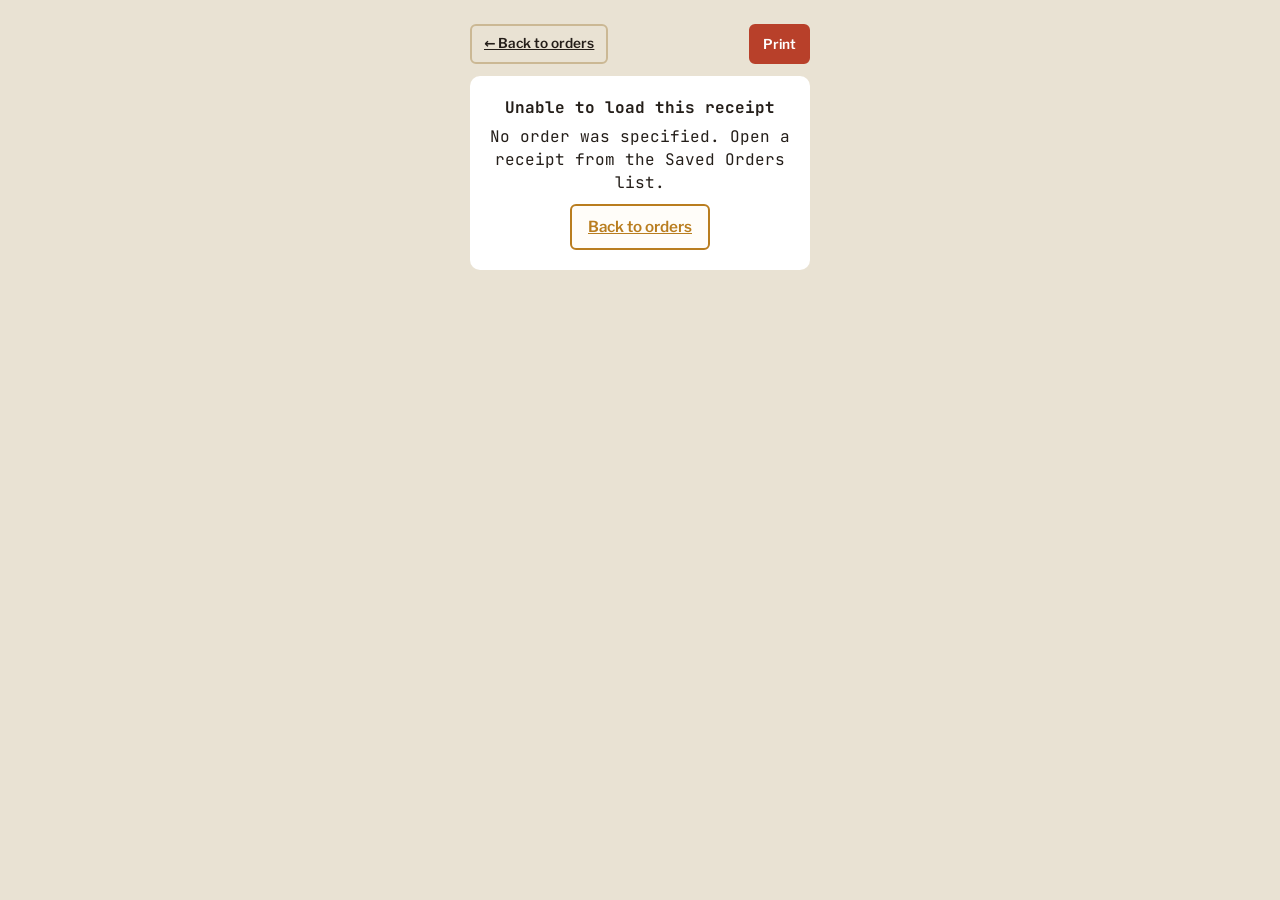
==== bill-recepit.html @ a0bc3d7c "initial commit" ====
<!DOCTYPE html>
<html lang="en">
<head>
  <meta charset="UTF-8">
  <meta name="viewport" content="width=device-width, initial-scale=1">
  <title>Bill Receipt &mdash; Mohan Murge Wala</title>
  <meta name="theme-color" content="#211A15">
  <link rel="manifest" href="./manifest.json">
  <link rel="icon" href="./icons/icon-192.png">
  <link rel="preconnect" href="https://fonts.googleapis.com">
  <link rel="preconnect" href="https://fonts.gstatic.com" crossorigin>
  <link href="https://fonts.googleapis.com/css2?family=Fraunces:wght@500;600;700&family=Libre+Franklin:wght@400;600;700&family=JetBrains+Mono:wght@500;700&display=swap" rel="stylesheet">
  <link rel="stylesheet" href="./style.css">
</head>
<body class="receipt-page-body">

  <div class="receipt-toolbar no-print">
    <a href="index.html" class="btn btn-ghost btn-sm">&larr; Back to orders</a>
    <button id="printBtn" type="button" class="btn btn-primary btn-sm">Print</button>
  </div>

  <div id="receiptError" class="receipt-error" role="alert" hidden></div>

  <div id="receiptContent" class="receipt-ticket" hidden>
    <div class="receipt-head">
      <h1 id="receiptRestaurant">Mohan Murge Wala</h1>
      <p class="receipt-section-label">BILL</p>
    </div>
    <div class="receipt-meta">
      <p id="receiptTable">Table: &mdash;</p>
      <p id="receiptOrderId">Order #</p>
      <p id="receiptTime">&mdash;</p>
    </div>
    <div id="receiptItems" class="receipt-items"></div>
    <div id="receiptTotalRow" class="receipt-total-row">
      <span>Total</span>
      <span id="receiptTotal">&#8377;0</span>
    </div>
    <p class="receipt-footer">Payment: Cash / Card / UPI &middot; Thank you, visit again!</p>
  </div>

  <script src="./main.js"></script>
  <script>
    document.addEventListener("DOMContentLoaded", function () {
      if (window.MohanPOS && typeof MohanPOS.initReceipt === "function") {
        MohanPOS.initReceipt("bill");
      } else {
        document.getElementById("receiptError").hidden = false;
        document.getElementById("receiptError").textContent = "The application failed to load. Please refresh the page.";
      }
    });
  </script>
</body>
</html>
---- style.css ----
/* Mohan Murge Wala — style.css
   Design language: a working kitchen ticket desk, not a generic SaaS card kit.
   Marigold + chili accents on a warm paper ground; a monospace face for
   anything that has to line up like a printed receipt. */

:root {
  --color-cream: #FBF7EF;
  --color-paper: #FFFDF9;
  --color-ink: #241E19;
  --color-ink-soft: #5B5147;
  --color-charcoal: #211A15;
  --color-marigold: #E7A33E;
  --color-marigold-dark: #B97D1F;
  --color-chili: #B8402A;
  --color-chili-dark: #8F2E1E;
  --color-leaf: #4B7355;
  --color-line: #E3D6C1;
  --color-line-strong: #CBB894;

  --font-display: "Fraunces", "Georgia", "Iowan Old Style", serif;
  --font-body: "Libre Franklin", "Segoe UI", system-ui, -apple-system, sans-serif;
  --font-mono: "JetBrains Mono", "SFMono-Regular", Consolas, "Liberation Mono", monospace;

  --radius-sm: 6px;
  --radius-md: 10px;
  --shadow-card: 0 1px 0 rgba(36, 30, 25, 0.06), 0 6px 16px rgba(36, 30, 25, 0.06);
  --touch-min: 44px;
}

@font-face {
  font-family: "Fraunces";
  src: local("Fraunces");
  font-display: swap;
}

* { box-sizing: border-box; }

html, body {
  margin: 0;
  padding: 0;
  background: var(--color-cream);
  color: var(--color-ink);
  font-family: var(--font-body);
  font-size: 16px;
  line-height: 1.45;
}

body {
  min-height: 100vh;
  -webkit-text-size-adjust: 100%;
}

h1, h2, h3 {
  font-family: var(--font-display);
  color: var(--color-charcoal);
  margin: 0 0 0.25em;
  line-height: 1.15;
}

p { margin: 0 0 0.6em; }

.muted { color: var(--color-ink-soft); }

.skip-link {
  position: absolute;
  left: -999px;
  top: 0;
  background: var(--color-charcoal);
  color: #fff;
  padding: 10px 16px;
  z-index: 100;
}
.skip-link:focus {
  left: 8px;
  top: 8px;
}

a { color: var(--color-chili-dark); }

/* -------------------------------------------------- Buttons -------- */

.btn {
  font-family: var(--font-body);
  font-weight: 600;
  font-size: 0.95rem;
  border-radius: var(--radius-sm);
  border: 2px solid transparent;
  padding: 10px 16px;
  min-height: var(--touch-min);
  cursor: pointer;
  background: transparent;
  color: var(--color-ink);
  display: inline-flex;
  align-items: center;
  justify-content: center;
  gap: 6px;
  touch-action: manipulation;
}
.btn:focus-visible {
  outline: 3px solid var(--color-marigold-dark);
  outline-offset: 2px;
}
.btn-primary {
  background: var(--color-chili);
  border-color: var(--color-chili);
  color: #fff;
}
.btn-primary:hover { background: var(--color-chili-dark); border-color: var(--color-chili-dark); }
.btn-lg { padding: 12px 22px; font-size: 1.05rem; }
.btn-sm { padding: 8px 12px; font-size: 0.85rem; min-height: 38px; }
.btn-ghost {
  border-color: var(--color-line-strong);
  background: transparent;
  color: var(--color-ink);
}
.btn-ghost:hover { background: var(--color-paper); }
.btn-outline {
  border-color: var(--color-marigold-dark);
  color: var(--color-marigold-dark);
  background: var(--color-paper);
}
.btn-outline:hover { background: #FBEFD9; }
.btn-danger {
  background: var(--color-chili);
  border-color: var(--color-chili);
  color: #fff;
}
.btn-danger-outline {
  border-color: var(--color-chili);
  color: var(--color-chili-dark);
  background: var(--color-paper);
}
.btn-danger-outline:hover { background: #FBE7E2; }
.btn-text-danger {
  border: none;
  color: var(--color-chili-dark);
  text-decoration: underline;
  padding: 6px 8px;
  min-height: var(--touch-min);
  background: transparent;
}
.btn-step {
  width: var(--touch-min);
  height: var(--touch-min);
  padding: 0;
  border-color: var(--color-line-strong);
  font-size: 1.2rem;
  line-height: 1;
}
.btn-quick-add {
  width: 100%;
  border-color: var(--color-marigold-dark);
  background: var(--color-marigold);
  color: var(--color-charcoal);
}
.btn-quick-add:hover { background: var(--color-marigold-dark); color: #fff; }

/* -------------------------------------------------- Header --------- */

.app-header {
  display: flex;
  align-items: center;
  justify-content: space-between;
  gap: 16px;
  padding: 16px 20px;
  background: var(--color-charcoal);
  color: #fff;
  flex-wrap: wrap;
}
.brand { display: flex; align-items: center; gap: 14px; }
.brand-mark {
  display: inline-flex;
  align-items: center;
  justify-content: center;
  width: 46px;
  height: 46px;
  border-radius: var(--radius-sm);
  background: var(--color-marigold);
  color: var(--color-charcoal);
  font-family: var(--font-display);
  font-weight: 700;
  font-size: 1.1rem;
  flex-shrink: 0;
}
.brand-text h1 {
  color: #fff;
  font-size: 1.4rem;
  margin: 0;
}
.brand-tag {
  margin: 0;
  color: #D8CBB8;
  font-size: 0.85rem;
}

/* -------------------------------------------------- Storage banner - */

.storage-banner {
  background: #FBEFD9;
  border-bottom: 2px solid var(--color-marigold-dark);
  padding: 12px 20px;
}
.banner-title { font-weight: 700; margin-bottom: 2px; }

/* -------------------------------------------------- Layout ---------- */

main { padding: 20px; max-width: 1280px; margin: 0 auto; }

.view-heading {
  display: flex;
  align-items: baseline;
  justify-content: space-between;
  gap: 12px;
  margin-bottom: 14px;
  flex-wrap: wrap;
}

.empty-state {
  border: 1px dashed var(--color-line-strong);
  border-radius: var(--radius-md);
  padding: 28px 20px;
  text-align: center;
  color: var(--color-ink-soft);
  background: var(--color-paper);
}

/* -------------------------------------------------- Order cards ----- */

.orders-grid {
  display: grid;
  grid-template-columns: repeat(auto-fill, minmax(280px, 1fr));
  gap: 16px;
}

.order-card {
  background: var(--color-paper);
  border: 1px solid var(--color-line);
  border-radius: var(--radius-md);
  padding: 16px;
  box-shadow: var(--shadow-card);
}
.order-card-head {
  display: flex;
  justify-content: space-between;
  align-items: baseline;
  margin-bottom: 6px;
}
.order-card-table {
  font-family: var(--font-display);
  font-size: 1.2rem;
  font-weight: 600;
}
.order-card-total {
  font-family: var(--font-mono);
  font-weight: 700;
  color: var(--color-chili-dark);
}
.order-card-id { font-size: 0.8rem; color: var(--color-ink-soft); margin-bottom: 8px; font-family: var(--font-mono); }
.order-card-items { font-size: 0.9rem; }
.order-card-time { font-size: 0.8rem; color: var(--color-ink-soft); }
.order-card-actions {
  display: flex;
  flex-wrap: wrap;
  gap: 8px;
  margin-top: 12px;
}

/* -------------------------------------------------- Builder --------- */

.builder-layout {
  display: grid;
  grid-template-columns: 1fr;
  gap: 20px;
}
@media (min-width: 900px) {
  .builder-layout {
    grid-template-columns: minmax(0, 1fr) 340px;
    align-items: start;
  }
}

.builder-top {
  display: flex;
  align-items: flex-end;
  gap: 16px;
  flex-wrap: wrap;
  margin-bottom: 16px;
}

.field { display: flex; flex-direction: column; gap: 6px; }
.field label { font-weight: 600; font-size: 0.9rem; }
.field input {
  font-family: var(--font-body);
  font-size: 1rem;
  padding: 10px 12px;
  border: 2px solid var(--color-line-strong);
  border-radius: var(--radius-sm);
  min-height: var(--touch-min);
  background: var(--color-paper);
  color: var(--color-ink);
}
.field input:focus-visible {
  outline: 3px solid var(--color-marigold-dark);
  outline-offset: 1px;
}
.table-field { min-width: 220px; }
.search-field { margin-bottom: 12px; }

.field-error {
  color: var(--color-chili-dark);
  font-weight: 700;
  font-size: 0.85rem;
  margin: 0;
}
.field-error::before { content: "\26A0  "; }

.menu-controls { margin-bottom: 12px; }
.chip-row {
  display: flex;
  flex-wrap: wrap;
  gap: 8px;
  margin-bottom: 8px;
}
.chip {
  border: 2px solid var(--color-line-strong);
  background: var(--color-paper);
  border-radius: 999px;
  padding: 8px 14px;
  font-size: 0.85rem;
  font-weight: 600;
  cursor: pointer;
  min-height: 40px;
}
.chip-active {
  background: var(--color-charcoal);
  border-color: var(--color-charcoal);
  color: #fff;
}
.chip:focus-visible { outline: 3px solid var(--color-marigold-dark); outline-offset: 2px; }

.menu-grid {
  display: grid;
  grid-template-columns: repeat(auto-fill, minmax(170px, 1fr));
  gap: 12px;
}
.menu-card {
  background: var(--color-paper);
  border: 1px solid var(--color-line);
  border-radius: var(--radius-md);
  padding: 12px;
  display: flex;
  flex-direction: column;
  gap: 4px;
}
.menu-card-name { font-size: 1rem; margin: 0; }
.menu-card-meta { font-size: 0.78rem; color: var(--color-ink-soft); margin: 0; }
.menu-card-price {
  font-family: var(--font-mono);
  font-weight: 700;
  color: var(--color-chili-dark);
  margin: 4px 0 8px;
}
.menu-card-add { margin-top: auto; }

/* -------------------------------------------------- Cart / builder --- */

.builder-cart {
  background: var(--color-paper);
  border: 1px solid var(--color-line);
  border-radius: var(--radius-md);
  padding: 16px;
  position: sticky;
  top: 16px;
  box-shadow: var(--shadow-card);
}
.cart-list { list-style: none; margin: 0 0 12px; padding: 0; display: flex; flex-direction: column; gap: 10px; }
.cart-line {
  display: grid;
  grid-template-columns: 1fr auto;
  grid-template-areas: "info controls" "subtotal remove";
  gap: 6px 10px;
  border-bottom: 1px solid var(--color-line);
  padding-bottom: 10px;
  align-items: center;
}
.cart-line-info { grid-area: info; display: flex; flex-direction: column; }
.cart-line-name { font-weight: 600; }
.cart-line-price { font-size: 0.78rem; color: var(--color-ink-soft); }
.cart-line-controls { grid-area: controls; display: flex; align-items: center; gap: 8px; }
.cart-line-qty { min-width: 20px; text-align: center; font-family: var(--font-mono); font-weight: 700; }
.cart-line-subtotal { grid-area: subtotal; font-family: var(--font-mono); font-weight: 700; }
.cart-line-remove, .btn-text-danger { grid-area: remove; justify-self: end; }

.cart-total-row {
  display: flex;
  justify-content: space-between;
  font-family: var(--font-display);
  font-size: 1.3rem;
  font-weight: 700;
  border-top: 2px solid var(--color-charcoal);
  padding-top: 10px;
  margin-top: 4px;
}

.cart-actions { display: flex; flex-direction: column; gap: 10px; margin-top: 14px; }

/* -------------------------------------------------- Dialog ---------- */

.dialog-overlay {
  position: fixed;
  inset: 0;
  background: rgba(33, 26, 21, 0.55);
  display: flex;
  align-items: center;
  justify-content: center;
  padding: 20px;
  z-index: 200;
}

[hidden] {
  display: none !important;
}

.dialog {
  background: var(--color-paper);
  border-radius: var(--radius-md);
  padding: 22px;
  max-width: 380px;
  width: 100%;
  box-shadow: 0 10px 40px rgba(0, 0, 0, 0.25);
}

.dialog-actions {
  display: flex;
  justify-content: flex-end;
  gap: 10px;
  margin-top: 16px;
}

/* -------------------------------------------------- Toast ----------- */

.toast {
  position: fixed;
  left: 50%;
  bottom: 22px;
  transform: translateX(-50%);
  background: var(--color-charcoal);
  color: #fff;
  padding: 12px 20px;
  border-radius: var(--radius-sm);
  font-weight: 600;
  z-index: 300;
  box-shadow: 0 10px 30px rgba(0,0,0,0.3);
  max-width: 90vw;
  text-align: center;
}
.toast-error { background: var(--color-chili-dark); }

/* -------------------------------------------------- Receipt pages --- */

.receipt-page-body {
  background: #E9E2D3;
  min-height: 100vh;
  padding: 24px 12px;
  display: flex;
  flex-direction: column;
  align-items: center;
  font-family: var(--font-mono);
}
.receipt-toolbar {
  width: 100%;
  max-width: 340px;
  display: flex;
  justify-content: space-between;
  margin-bottom: 12px;
}
.receipt-ticket {
  background: #fff;
  width: 100%;
  max-width: 340px;
  padding: 20px 18px 28px;
  box-shadow: 0 4px 18px rgba(0,0,0,0.15);
  color: var(--color-ink);
  font-family: var(--font-mono);
  font-size: 0.85rem;
}
.receipt-head { text-align: center; margin-bottom: 10px; }
.receipt-head h1 {
  font-family: var(--font-mono);
  font-size: 1.1rem;
  letter-spacing: 0.04em;
  margin-bottom: 2px;
}
.receipt-section-label {
  text-align: center;
  font-weight: 700;
  margin: 6px 0 10px;
  letter-spacing: 0.08em;
}
.receipt-meta { border-top: 1px dashed #999; border-bottom: 1px dashed #999; padding: 8px 0; margin-bottom: 10px; }
.receipt-meta p { margin: 0 0 2px; }
.receipt-items { margin-bottom: 10px; min-height: 20px; }
.receipt-row {
  display: grid;
  grid-template-columns: 1fr auto auto auto;
  gap: 6px;
  padding: 3px 0;
}
.receipt-row-name { grid-column: 1 / -1; }
.receipt-row-qty, .receipt-row-price, .receipt-row-subtotal { text-align: right; }
.receipt-empty { text-align: center; color: var(--color-ink-soft); padding: 10px 0; }
.receipt-total-row {
  display: flex;
  justify-content: space-between;
  border-top: 1px dashed #999;
  padding-top: 8px;
  font-weight: 700;
  font-size: 1rem;
}
.receipt-footer { text-align: center; margin-top: 16px; color: var(--color-ink-soft); font-size: 0.78rem; }
.receipt-error-title { font-weight: 700; margin-bottom: 6px; }
.receipt-error {
  background: #fff;
  max-width: 340px;
  padding: 20px;
  border-radius: var(--radius-md);
  text-align: center;
}

@media print {
  body { background: #fff !important; }
  .receipt-page-body { background: #fff; padding: 0; }
  .receipt-toolbar, .no-print { display: none !important; }
  .receipt-ticket { box-shadow: none; max-width: 100%; padding: 0; }
}

/* -------------------------------------------------- Responsive ------ */

@media (max-width: 640px) {
  .app-header { padding: 12px 14px; }
  main { padding: 14px; }
  .builder-cart { position: static; }
  .cart-line { grid-template-columns: 1fr; grid-template-areas: "info" "controls" "subtotal" "remove"; }
  .btn-text-danger { justify-self: start; }
}

/* Reduced motion */
@media (prefers-reduced-motion: reduce) {
  * { scroll-behavior: auto !important; }
}
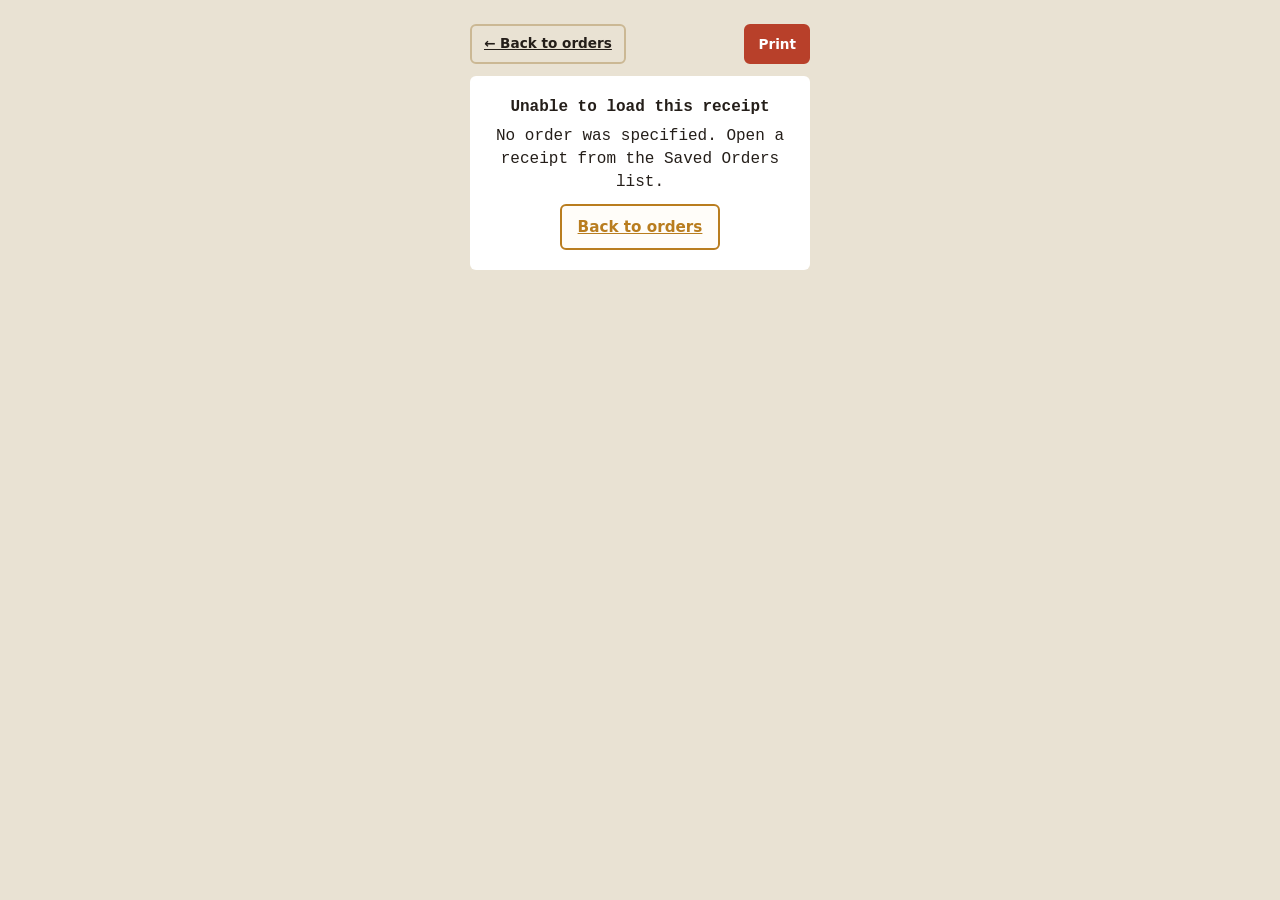
==== commit 8fa5bb91: "fixed all recepit and added independent bill.css for the bill receipt only" ====
--- a/bill-recepit.html
+++ b/bill-recepit.html
@@ -3,52 +3,420 @@
 <head>
   <meta charset="UTF-8">
   <meta name="viewport" content="width=device-width, initial-scale=1">
-  <title>Bill Receipt &mdash; Mohan Murge Wala</title>
-  <meta name="theme-color" content="#211A15">
-  <link rel="manifest" href="./manifest.json">
-  <link rel="icon" href="./icons/icon-192.png">
-  <link rel="preconnect" href="https://fonts.googleapis.com">
-  <link rel="preconnect" href="https://fonts.gstatic.com" crossorigin>
-  <link href="https://fonts.googleapis.com/css2?family=Fraunces:wght@500;600;700&family=Libre+Franklin:wght@400;600;700&family=JetBrains+Mono:wght@500;700&display=swap" rel="stylesheet">
+
+  <title>Bill Receipt — Mohan Murge Wala</title>
+
+  <meta name="theme-color" content="#ffffff">
+
   <link rel="stylesheet" href="./style.css">
+  <link rel="stylesheet" href="./bill.css">
 </head>
+
 <body class="receipt-page-body">
 
+  <!-- Screen only -->
   <div class="receipt-toolbar no-print">
-    <a href="index.html" class="btn btn-ghost btn-sm">&larr; Back to orders</a>
-    <button id="printBtn" type="button" class="btn btn-primary btn-sm">Print</button>
+    <a href="index.html" class="btn btn-ghost btn-sm">
+      ← Back to orders
+    </a>
+
+    <button id="printBtn" type="button" class="btn btn-primary btn-sm">
+      Print
+    </button>
   </div>
 
   <div id="receiptError" class="receipt-error" role="alert" hidden></div>
 
-  <div id="receiptContent" class="receipt-ticket" hidden>
-    <div class="receipt-head">
-      <h1 id="receiptRestaurant">Mohan Murge Wala</h1>
-      <p class="receipt-section-label">BILL</p>
-    </div>
-    <div class="receipt-meta">
-      <p id="receiptTable">Table: &mdash;</p>
-      <p id="receiptOrderId">Order #</p>
-      <p id="receiptTime">&mdash;</p>
-    </div>
-    <div id="receiptItems" class="receipt-items"></div>
-    <div id="receiptTotalRow" class="receipt-total-row">
-      <span>Total</span>
-      <span id="receiptTotal">&#8377;0</span>
-    </div>
-    <p class="receipt-footer">Payment: Cash / Card / UPI &middot; Thank you, visit again!</p>
+
+  <!-- =========================
+       A-ONE BILL RECEIPT
+       ========================= -->
+
+  <div id="receiptContent" class="receipt-ticket aone-bill" hidden>
+
+    <!-- Restaurant Header -->
+    <div class="aone-center">
+
+      <div id="receiptRestaurant" class="aone-restaurant-name">
+        Mohan Murge Wala
+      </div>
+
+      <div class="aone-restaurant-info">
+        Rajpura, Punjab
+      </div>
+
+      <div class="aone-restaurant-info">
+        Phone: +91 00000 00000
+      </div>
+
+    </div>
+
+
+    <div class="aone-divider"></div>
+
+
+    <!-- Invoice Information -->
+    <div class="aone-info-table">
+
+      <span class="aone-label">
+        Invoice
+      </span>
+
+      <span class="aone-value" id="receiptOrderId">
+        INV-00000
+      </span>
+
+
+      <span class="aone-label">
+        Date
+      </span>
+
+      <span class="aone-value" id="receiptDate">
+        —
+      </span>
+
+
+      <span class="aone-label">
+        Time
+      </span>
+
+      <span class="aone-value" id="receiptTime">
+        —
+      </span>
+
+
+      <span class="aone-label">
+        Table
+      </span>
+
+      <span class="aone-value" id="receiptTable">
+        —
+      </span>
+
+    </div>
+
+
+    <div class="aone-divider"></div>
+
+
+    <!-- Items -->
+    <div class="aone-items">
+
+      <div class="aone-items-head">
+
+        <span>
+          Item
+        </span>
+
+        <span>
+          Qty
+        </span>
+
+        <span>
+          Amount
+        </span>
+
+      </div>
+
+
+      <div id="receiptItems" class="receipt-items"></div>
+
+    </div>
+
+
+    <div class="aone-divider"></div>
+
+
+    <!-- Total -->
+    <div id="receiptTotalRow" class="aone-total-row">
+
+      <span>
+        TOTAL
+      </span>
+
+      <span id="receiptTotal">
+        ₹0
+      </span>
+
+    </div>
+
+
+    <div class="aone-divider"></div>
+
+
+    <!-- Payment -->
+    <div class="aone-info-table aone-payment-row">
+
+      <span class="aone-label">
+        Payment
+      </span>
+
+      <span class="aone-value" id="receiptPayment">
+        Offline
+      </span>
+
+
+      <span class="aone-label">
+        Status
+      </span>
+
+      <span class="aone-value" id="receiptStatus">
+        Pending
+      </span>
+
+    </div>
+
+
+    <div class="aone-divider"></div>
+
+
+    <!-- QR -->
+    <div class="aone-qr-title">
+      Scan &amp; Pay
+    </div>
+
+    <div class="aone-qr-box">
+
+      <img
+        src="./bill-upi-qr.png"
+        alt="UPI QR Code"
+        class="aone-qr-image"
+      >
+
+    </div>
+
+
+    <div id="receiptUpiText" class="aone-qr-id">
+      UPI ID: Q4861453268yb1
+    </div>
+
+
+    <!-- Footer -->
+    <div class="aone-footer">
+
+      Thank you for your order!<br>
+
+      Please visit again.<br><br>
+
+      <span id="receiptFooterInvoice">
+        INV-00000
+      </span>
+
+    </div>
+
   </div>
 
+
+  <!-- =========================
+       MAIN POS JAVASCRIPT
+       ========================= -->
+
   <script src="./main.js"></script>
+
+
   <script>
+
     document.addEventListener("DOMContentLoaded", function () {
-      if (window.MohanPOS && typeof MohanPOS.initReceipt === "function") {
+
+      if (
+        window.MohanPOS &&
+        typeof MohanPOS.initReceipt === "function"
+      ) {
+
+        /*
+         * Initialize normal bill receipt.
+         */
         MohanPOS.initReceipt("bill");
-      } else {
-        document.getElementById("receiptError").hidden = false;
-        document.getElementById("receiptError").textContent = "The application failed to load. Please refresh the page.";
+
+
+        /*
+         * BILL ONLY formatting.
+         */
+        try {
+
+          var params =
+            new URLSearchParams(window.location.search);
+
+          var orderId =
+            params.get("order");
+
+          var order =
+            orderId
+              ? MohanPOS.getOrderById(orderId)
+              : null;
+
+
+          if (order) {
+
+            /*
+             * Invoice number
+             */
+            var invoiceNumber =
+              "INV-" +
+              String(order.id)
+                .slice(-5)
+                .toUpperCase();
+
+
+            /*
+             * Date / time
+             */
+            var d =
+              new Date(
+                order.updatedAt ||
+                order.createdAt
+              );
+
+
+            /*
+             * Elements
+             */
+            var invoiceEl =
+              document.getElementById(
+                "receiptOrderId"
+              );
+
+            var footerInvoiceEl =
+              document.getElementById(
+                "receiptFooterInvoice"
+              );
+
+            var dateEl =
+              document.getElementById(
+                "receiptDate"
+              );
+
+            var timeEl =
+              document.getElementById(
+                "receiptTime"
+              );
+
+            var tableEl =
+              document.getElementById(
+                "receiptTable"
+              );
+
+
+            /*
+             * Invoice
+             */
+            if (invoiceEl) {
+              invoiceEl.textContent =
+                invoiceNumber;
+            }
+
+
+            if (footerInvoiceEl) {
+              footerInvoiceEl.textContent =
+                invoiceNumber;
+            }
+
+
+            /*
+             * Table
+             */
+            if (tableEl) {
+
+              tableEl.textContent =
+                String(
+                  order.tableNumber || "—"
+                );
+
+            }
+
+
+            /*
+             * Date / Time
+             */
+            if (!isNaN(d.getTime())) {
+
+              if (dateEl) {
+
+                dateEl.textContent =
+                  d.toLocaleDateString(
+                    "en-IN",
+                    {
+                      day: "2-digit",
+                      month: "short",
+                      year: "numeric"
+                    }
+                  );
+
+              }
+
+
+              if (timeEl) {
+
+                timeEl.textContent =
+                  d.toLocaleTimeString(
+                    "en-IN",
+                    {
+                      hour: "2-digit",
+                      minute: "2-digit",
+                      hour12: true
+                    }
+                  );
+
+              }
+
+            }
+
+
+            /*
+             * Payment information
+             */
+            var paymentEl =
+              document.getElementById(
+                "receiptPayment"
+              );
+
+            var statusEl =
+              document.getElementById(
+                "receiptStatus"
+              );
+
+
+            if (paymentEl) {
+              paymentEl.textContent =
+                "Offline";
+            }
+
+
+            if (statusEl) {
+              statusEl.textContent =
+                "Pending";
+            }
+
+          }
+
+        } catch (err) {
+
+          console.warn(
+            "Bill A-One formatting error:",
+            err
+          );
+
+        }
+
       }
+
+      else {
+
+        document.getElementById(
+          "receiptError"
+        ).hidden = false;
+
+
+        document.getElementById(
+          "receiptError"
+        ).textContent =
+          "The application failed to load. Please refresh the page.";
+
+      }
+
     });
+
   </script>
+
 </body>
-</html>
+</html>
--- a/style.css
+++ b/style.css
@@ -474,50 +474,6 @@
   justify-content: space-between;
   margin-bottom: 12px;
 }
-.receipt-ticket {
-  background: #fff;
-  width: 100%;
-  max-width: 340px;
-  padding: 20px 18px 28px;
-  box-shadow: 0 4px 18px rgba(0,0,0,0.15);
-  color: var(--color-ink);
-  font-family: var(--font-mono);
-  font-size: 0.85rem;
-}
-.receipt-head { text-align: center; margin-bottom: 10px; }
-.receipt-head h1 {
-  font-family: var(--font-mono);
-  font-size: 1.1rem;
-  letter-spacing: 0.04em;
-  margin-bottom: 2px;
-}
-.receipt-section-label {
-  text-align: center;
-  font-weight: 700;
-  margin: 6px 0 10px;
-  letter-spacing: 0.08em;
-}
-.receipt-meta { border-top: 1px dashed #999; border-bottom: 1px dashed #999; padding: 8px 0; margin-bottom: 10px; }
-.receipt-meta p { margin: 0 0 2px; }
-.receipt-items { margin-bottom: 10px; min-height: 20px; }
-.receipt-row {
-  display: grid;
-  grid-template-columns: 1fr auto auto auto;
-  gap: 6px;
-  padding: 3px 0;
-}
-.receipt-row-name { grid-column: 1 / -1; }
-.receipt-row-qty, .receipt-row-price, .receipt-row-subtotal { text-align: right; }
-.receipt-empty { text-align: center; color: var(--color-ink-soft); padding: 10px 0; }
-.receipt-total-row {
-  display: flex;
-  justify-content: space-between;
-  border-top: 1px dashed #999;
-  padding-top: 8px;
-  font-weight: 700;
-  font-size: 1rem;
-}
-.receipt-footer { text-align: center; margin-top: 16px; color: var(--color-ink-soft); font-size: 0.78rem; }
 .receipt-error-title { font-weight: 700; margin-bottom: 6px; }
 .receipt-error {
   background: #fff;
@@ -527,12 +483,7 @@
   text-align: center;
 }
 
-@media print {
-  body { background: #fff !important; }
-  .receipt-page-body { background: #fff; padding: 0; }
-  .receipt-toolbar, .no-print { display: none !important; }
-  .receipt-ticket { box-shadow: none; max-width: 100%; padding: 0; }
-}
+
 
 /* -------------------------------------------------- Responsive ------ */
 
@@ -548,3 +499,174 @@
 @media (prefers-reduced-motion: reduce) {
   * { scroll-behavior: auto !important; }
 }
+
+
+/* KOT ONLY — Main Kitchen / Tandoor */
+.kot-receipt {
+  width: 58mm;
+  max-width: 58mm;
+  background: #fff;
+  color: #000;
+  padding: 3mm;
+  margin: 0 auto;
+  font-family: "Courier New", Courier, monospace;
+  font-weight: 700;
+}
+
+.kot-title {
+  text-align: center;
+  font-size: 24px;
+  line-height: 1.1;
+  font-weight: 700;
+  margin: 0 0 5mm;
+}
+
+.kot-table-row {
+  display: flex;
+  justify-content: space-between;
+  align-items: baseline;
+  font-size: 24px;
+  line-height: 1.15;
+  font-weight: 700;
+  margin-bottom: 4mm;
+}
+
+.kot-table-number {
+  font-size: 28px;
+  font-weight: 700;
+}
+
+.kot-divider {
+  border-top: 1px dashed #000;
+  margin: 3mm 0;
+}
+
+.kot-items-head {
+  display: grid;
+  grid-template-columns: 1fr auto;
+  gap: 4mm;
+  font-size: 18px;
+  line-height: 1.15;
+  font-weight: 700;
+  margin-bottom: 2mm;
+}
+
+.kot-items-head span:last-child {
+  text-align: right;
+}
+
+.kot-items {
+  width: 100%;
+}
+
+.kot-items .receipt-row {
+  display: grid !important;
+  grid-template-columns: 1fr auto !important;
+  gap: 4mm !important;
+  width: 100%;
+  padding: 2mm 0 !important;
+  font-size: 22px !important;
+  line-height: 1.2 !important;
+  font-weight: 700 !important;
+  border: 0 !important;
+}
+
+.kot-items .receipt-row-name {
+  grid-column: 1 !important;
+  font-size: 22px !important;
+  font-weight: 700 !important;
+  overflow-wrap: break-word;
+  word-break: break-word;
+}
+
+.kot-items .receipt-row-qty {
+  grid-column: 2 !important;
+  font-size: 24px !important;
+  font-weight: 700 !important;
+  text-align: right !important;
+  white-space: nowrap;
+}
+
+.kot-items .receipt-row-price,
+.kot-items .receipt-row-subtotal {
+  display: none !important;
+}
+
+@media print {
+  @page {
+    size: 58mm auto;
+    margin: 0;
+  }
+
+  .receipt-toolbar,
+  .no-print,
+  .receipt-error {
+    display: none !important;
+  }
+
+  html,
+  body {
+    width: 58mm !important;
+    min-width: 58mm !important;
+    margin: 0 !important;
+    padding: 0 !important;
+    background: #fff !important;
+    color: #000 !important;
+  }
+
+  .receipt-page-body {
+    display: block !important;
+    width: 58mm !important;
+    min-height: 0 !important;
+    padding: 0 !important;
+    margin: 0 !important;
+    background: #fff !important;
+  }
+
+  .kot-receipt {
+    width: 58mm !important;
+    max-width: 58mm !important;
+    min-width: 58mm !important;
+    padding: 3mm !important;
+    margin: 0 !important;
+    background: #fff !important;
+    color: #000 !important;
+    font-family: "Courier New", Courier, monospace !important;
+  }
+
+  .kot-title {
+    font-size: 24px !important;
+    font-weight: 700 !important;
+  }
+
+  .kot-table-row {
+    font-size: 24px !important;
+    font-weight: 700 !important;
+  }
+
+  .kot-table-number {
+    font-size: 28px !important;
+    font-weight: 700 !important;
+  }
+
+  .kot-items-head {
+    font-size: 18px !important;
+    font-weight: 700 !important;
+  }
+
+  .kot-items .receipt-row {
+    font-size: 22px !important;
+    line-height: 1.2 !important;
+    font-weight: 700 !important;
+  }
+
+  .kot-items .receipt-row-name {
+    font-size: 22px !important;
+    font-weight: 700 !important;
+  }
+
+  .kot-items .receipt-row-qty {
+    font-size: 24px !important;
+    font-weight: 700 !important;
+  }
+}
--- a/bill.css
+++ b/bill.css
@@ -0,0 +1,429 @@
+/* =========================================================
+   MOHAN MURGE WALA — BILL RECEIPT ONLY
+   This file owns all BILL receipt styling.
+   Kitchen/Tandoor styling remains in style.css.
+   ========================================================= */
+
+/* =========================================================
+   ★ BILL FONT CONTROL — edit sizes/weight ONLY here ★
+   Everything below reads from these variables, so changing
+   a value here updates it everywhere it's used (screen + print).
+   ========================================================= */
+:root {
+
+  --aone-fw: 800;              /* bold weight for ALL bill text */
+
+  /* --- Screen (on-page) sizes --- */
+  --aone-fs-base: 16px;        /* fallback size for the ticket */
+  --aone-fs-name: 18px;        /* restaurant name */
+  --aone-fs-info: 14px;        /* address / phone under the name */
+  --aone-fs-meta: 13px;        /* invoice / date / time / table rows */
+  --aone-fs-items: 15px;       /* item list header + rows */
+  --aone-fs-total: 18px;       /* TOTAL row */
+  --aone-fs-payment: 13px;     /* payment / status row */
+  --aone-fs-qr-title: 13px;    /* "Scan & Pay" label */
+  --aone-fs-qr-id: 10px;       /* UPI ID line */
+  --aone-fs-footer: 12px;      /* "Thank you..." footer */
+
+  /* --- Print (thermal 58mm paper) sizes --- */
+  --aone-fs-base-print: 13.5px;
+  --aone-fs-name-print: 18px;
+  --aone-fs-info-print: 12px;
+  --aone-fs-meta-print: 13px;
+  --aone-fs-items-print: 15px;
+  --aone-fs-total-print: 18px;
+  --aone-fs-payment-print: 13px;
+  --aone-fs-qr-title-print: 13px;
+  --aone-fs-qr-id-print: 10px;
+  --aone-fs-footer-print: 12px;
+}
+
+.receipt-page-body {
+  background: #E9E2D3;
+  min-height: 100vh;
+  padding: 24px 12px;
+  display: flex;
+  flex-direction: column;
+  align-items: center;
+  font-family: var(--font-mono, "Courier New", monospace);
+}
+
+.receipt-toolbar {
+  width: 100%;
+  max-width: 340px;
+  display: flex;
+  justify-content: space-between;
+  margin-bottom: 12px;
+}
+
+.receipt-ticket {
+  background: #fff;
+  width: 100%;
+  max-width: 340px;
+  padding: 20px 18px 28px;
+  box-shadow: 0 4px 18px rgba(0,0,0,0.15);
+  color: #000;
+  font-family: "Courier New", Courier, monospace;
+  font-size: var(--aone-fs-meta);
+  font-weight: var(--aone-fw);
+}
+
+.receipt-error-title {
+  font-weight: var(--aone-fw);
+  margin-bottom: 6px;
+}
+
+.receipt-error {
+  background: #fff;
+  max-width: 340px;
+  padding: 20px;
+  border-radius: 6px;
+  text-align: center;
+}
+
+/* Bill-only receipt elements */
+.aone-bill,
+.aone-bill * {
+  font-weight: var(--aone-fw) !important;
+}
+
+.aone-bill {
+  width: 58mm !important;
+  max-width: 58mm !important;
+  min-width: 58mm !important;
+  margin: 0 auto !important;
+  padding: 3mm 2.5mm 4mm !important;
+  box-sizing: border-box;
+  background: #fff !important;
+  color: #000 !important;
+  border: 0 !important;
+  border-radius: 0 !important;
+  box-shadow: none !important;
+  font-family: "Courier New", Courier, monospace !important;
+  font-size: var(--aone-fs-base) !important;
+  line-height: 1.25 !important;
+}
+
+.aone-center {
+  width: 100%;
+  text-align: center;
+  font-weight: var(--aone-fw) !important;
+}
+
+.aone-restaurant-name {
+  font-size: var(--aone-fs-name) !important;
+  line-height: 1.15;
+  font-weight: var(--aone-fw) !important;
+  margin: 0 0 1px;
+}
+
+.aone-restaurant-info {
+  font-size: var(--aone-fs-info) !important;
+  line-height: 1.25;
+  font-weight: var(--aone-fw) !important;
+  margin: 0;
+}
+
+.aone-divider {
+  width: 100%;
+  height: 0;
+  border-top: 1px dashed #000;
+  margin: 2.5mm 0;
+}
+
+.aone-info-table {
+  width: 100%;
+  display: grid;
+  grid-template-columns: 1fr auto;
+  column-gap: 3mm;
+  row-gap: 1.2mm;
+  font-size: var(--aone-fs-meta) !important;
+  line-height: 1.25;
+  font-weight: var(--aone-fw) !important;
+}
+
+.aone-label,
+.aone-value {
+  font-weight: var(--aone-fw) !important;
+}
+
+.aone-label {
+  text-align: left;
+  white-space: nowrap;
+}
+
+.aone-value {
+  text-align: right;
+  white-space: nowrap;
+}
+
+.aone-items {
+  width: 100%;
+  font-weight: var(--aone-fw) !important;
+}
+
+.aone-items-head {
+  width: 100%;
+  display: grid;
+  grid-template-columns: minmax(0, 1fr) 29px 57px;
+  column-gap: 2mm;
+  font-size: var(--aone-fs-items) !important;
+  line-height: 1.25;
+  font-weight: var(--aone-fw) !important;
+  margin-bottom: 1.5mm;
+}
+
+.aone-items-head span {
+  font-weight: var(--aone-fw) !important;
+}
+
+.aone-items-head span:nth-child(2),
+.aone-items-head span:nth-child(3) {
+  text-align: right;
+}
+
+.aone-bill .receipt-items {
+  width: 100% !important;
+  min-height: 0 !important;
+  margin: 0 !important;
+  font-weight: var(--aone-fw) !important;
+}
+
+.aone-bill .receipt-row {
+  display: grid !important;
+  grid-template-columns: minmax(0, 1fr) 29px 57px !important;
+  column-gap: 2mm !important;
+  width: 100% !important;
+  padding: 1.4mm 0 !important;
+  margin: 0 !important;
+  border: 0 !important;
+  align-items: start;
+  break-inside: avoid;
+  font-size: var(--aone-fs-items) !important;
+  line-height: 1.25 !important;
+  font-weight: var(--aone-fw) !important;
+}
+
+.aone-bill .receipt-row-name {
+  grid-column: 1 !important;
+  grid-row: 1 !important;
+  min-width: 0;
+  overflow-wrap: anywhere;
+  word-break: break-word;
+  font-weight: var(--aone-fw) !important;
+}
+
+.aone-bill .receipt-row-qty {
+  grid-column: 2 !important;
+  grid-row: 1 !important;
+  text-align: right !important;
+  white-space: nowrap;
+  font-weight: var(--aone-fw) !important;
+}
+
+.aone-bill .receipt-row-price {
+  display: none !important;
+}
+
+.aone-bill .receipt-row-subtotal {
+  grid-column: 3 !important;
+  grid-row: 1 !important;
+  text-align: right !important;
+  white-space: nowrap;
+  font-weight: var(--aone-fw) !important;
+}
+
+.aone-bill .receipt-empty {
+  width: 100%;
+  text-align: center;
+  padding: 3mm 0 !important;
+  font-size: var(--aone-fs-items) !important;
+  font-weight: var(--aone-fw) !important;
+}
+
+.aone-total-row {
+  width: 100%;
+  display: flex;
+  justify-content: space-between;
+  align-items: baseline;
+  font-size: var(--aone-fs-total) !important;
+  line-height: 1.25;
+  font-weight: var(--aone-fw) !important;
+}
+
+.aone-total-row span {
+  font-weight: var(--aone-fw) !important;
+}
+
+.aone-total-row span:last-child {
+  text-align: right;
+  font-weight: var(--aone-fw) !important;
+}
+
+.aone-payment-row {
+  font-size: var(--aone-fs-payment) !important;
+  font-weight: var(--aone-fw) !important;
+}
+
+.aone-payment-row span {
+  font-weight: var(--aone-fw) !important;
+}
+
+.aone-qr-title {
+  width: 100%;
+  text-align: center;
+  font-size: var(--aone-fs-qr-title) !important;
+  line-height: 1.25;
+  font-weight: var(--aone-fw) !important;
+  margin-bottom: 2mm;
+}
+
+.aone-qr-box {
+  width: 30mm;
+  height: 30mm;
+  margin: 0 auto;
+  display: flex;
+  align-items: center;
+  justify-content: center;
+  box-sizing: border-box;
+}
+
+.aone-qr-image {
+  width: 30mm;
+  height: 30mm;
+  display: block;
+  object-fit: contain;
+}
+
+.aone-qr-id {
+  width: 100%;
+  text-align: center;
+  font-size: var(--aone-fs-qr-id) !important;
+  line-height: 1.25;
+  margin-top: 1mm;
+  overflow-wrap: anywhere;
+  word-break: break-word;
+  font-weight: var(--aone-fw) !important;
+}
+
+.aone-footer {
+  width: 100%;
+  text-align: center;
+  font-size: var(--aone-fs-footer) !important;
+  line-height: 1.3;
+  font-weight: var(--aone-fw) !important;
+  margin-top: 3mm;
+}
+
+@media print {
+  @page {
+    size: 58mm auto;
+    margin: 0;
+  }
+
+  html,
+  body {
+    width: 58mm !important;
+    min-width: 58mm !important;
+    margin: 0 !important;
+    padding: 0 !important;
+    background: #fff !important;
+    color: #000 !important;
+  }
+
+  .receipt-page-body {
+    display: block !important;
+    width: 58mm !important;
+    min-height: 0 !important;
+    padding: 0 !important;
+    margin: 0 !important;
+    background: #fff !important;
+    font-family: "Courier New", monospace !important;
+  }
+
+  .receipt-toolbar,
+  .no-print,
+  .receipt-error {
+    display: none !important;
+  }
+
+  .receipt-ticket {
+    display: block !important;
+    width: 58mm !important;
+    max-width: none !important;
+    min-width: 58mm !important;
+    margin: 0 !important;
+    padding: 0 !important;
+    box-shadow: none !important;
+    background: #fff !important;
+    color: #000 !important;
+  }
+
+  .aone-bill {
+    display: block !important;
+    width: 58mm !important;
+    max-width: 58mm !important;
+    min-width: 58mm !important;
+    margin: 0 !important;
+    padding: 3mm 2.5mm 4mm !important;
+    background: #fff !important;
+    color: #000 !important;
+    box-shadow: none !important;
+    border: 0 !important;
+    font-family: "Courier New", Courier, monospace !important;
+    font-size: var(--aone-fs-base-print) !important;
+    line-height: 1.25 !important;
+    font-weight: var(--aone-fw) !important;
+    overflow: visible !important;
+  }
+
+  .aone-bill .aone-restaurant-name {
+    font-size: var(--aone-fs-name-print) !important;
+    font-weight: var(--aone-fw) !important;
+  }
+
+  .aone-bill .aone-restaurant-info {
+    font-size: var(--aone-fs-info-print) !important;
+    font-weight: var(--aone-fw) !important;
+  }
+
+  .aone-bill .aone-info-table {
+    font-size: var(--aone-fs-meta-print) !important;
+    font-weight: var(--aone-fw) !important;
+  }
+
+  .aone-bill .aone-items-head {
+    font-size: var(--aone-fs-items-print) !important;
+    font-weight: var(--aone-fw) !important;
+  }
+
+  .aone-bill .receipt-row {
+    font-size: var(--aone-fs-items-print) !important;
+    font-weight: var(--aone-fw) !important;
+  }
+
+  .aone-bill .aone-total-row {
+    font-size: var(--aone-fs-total-print) !important;
+    font-weight: var(--aone-fw) !important;
+  }
+
+  .aone-bill .aone-payment-row {
+    font-size: var(--aone-fs-payment-print) !important;
+    font-weight: var(--aone-fw) !important;
+  }
+
+  .aone-bill .aone-qr-title {
+    font-size: var(--aone-fs-qr-title-print) !important;
+    font-weight: var(--aone-fw) !important;
+  }
+
+  .aone-bill .aone-qr-id {
+    font-size: var(--aone-fs-qr-id-print) !important;
+    font-weight: var(--aone-fw) !important;
+  }
+
+  .aone-bill .aone-footer {
+    font-size: var(--aone-fs-footer-print) !important;
+    font-weight: var(--aone-fw) !important;
+  }
+}
